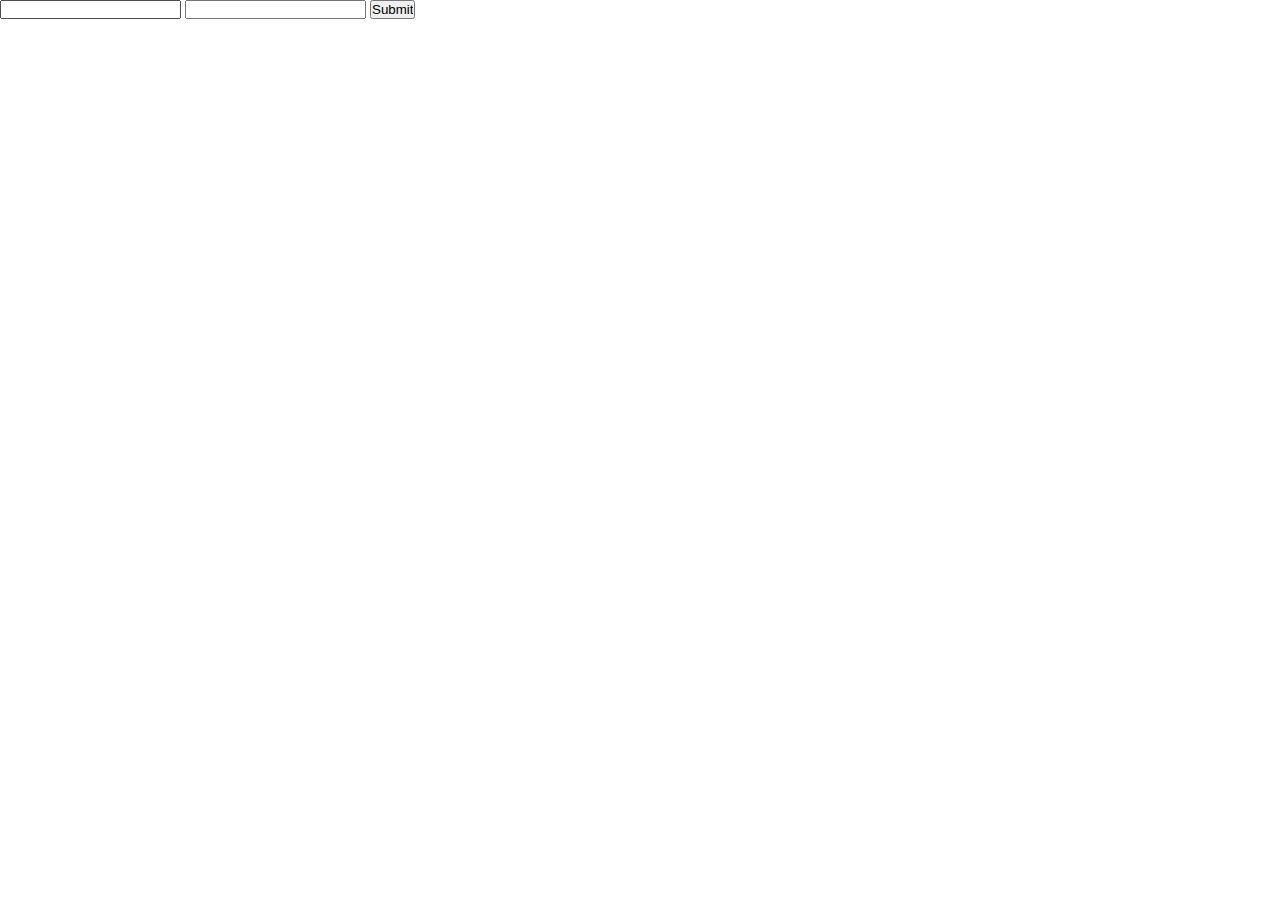
==== index.html @ df0c9df7 "feat: Implement prototype admin dashboard" ====
<!DOCTYPE html>
<html lang="ko">
	<head>
		<meta charset="UTF-8">
		<meta http-equiv="X-UA-Compatible" content="IE=edge">
		<meta name="viewport" content="width=device-width, initial-scale=1.0">
		<title>ISEGYE THEATER ADMIN</title>
		<style>
			* {
				margin: 0;
				padding: 0;
			}

			body {
				height: 100vh;
				width: 100vw;
			}
		</style>
	</head>
	<body>
		<form id="form">
			<!--<input type="email" id="email">-->
			<input type="text" id="email">
			<input type="password" id="password">

			<input type="submit">
		</form>

		<script>
			const form = window['document'].getElementById('form');
			const email = window['document'].getElementById('email');
			const password = window['document'].getElementById('password');

			function showList() {
				form.remove();

				window['document']['body']['innerHTML'] = `
					<ul>
						<li><a href="reports.html">reports</a></li>
					</ul>
				`;

				return;
			}

			if(form !== null && email !== null && password !== null) {
				if(window['localStorage'].getItem('refreshToken') === null) {
					form.addEventListener('submit', function (submitEvent) {
						submitEvent.preventDefault();

						window.fetch('https://api.isegye.kr/auth/login', {
							method: 'POST',
							headers: {
								'Content-Type': 'application/json',
							},
							body: JSON.stringify({
								email: decodeURIComponent(email['value']),
								password: decodeURIComponent(password['value'])
							})
						})
						.then(function (response) {
							return response.json();
						})
						.then(function (jsonResponse) {
							alert(JSON.stringify(jsonResponse, null, 2));
							
							if(jsonResponse['status'] === 'success') {
								if(jsonResponse['data']['user']['id'] === 0) {
									localStorage.setItem('refreshToken', jsonResponse['data']['refreshToken']);
									localStorage.setItem('accessToken', jsonResponse['data']['accessToken']);
									showList();

								} else {
									alert('FFFF');
								}
							}
							
							return;
						})
						.catch(console.log);
					
						return;
					});
				} else {
					showList();
				}
			}
		</script>
	</body>
</html>
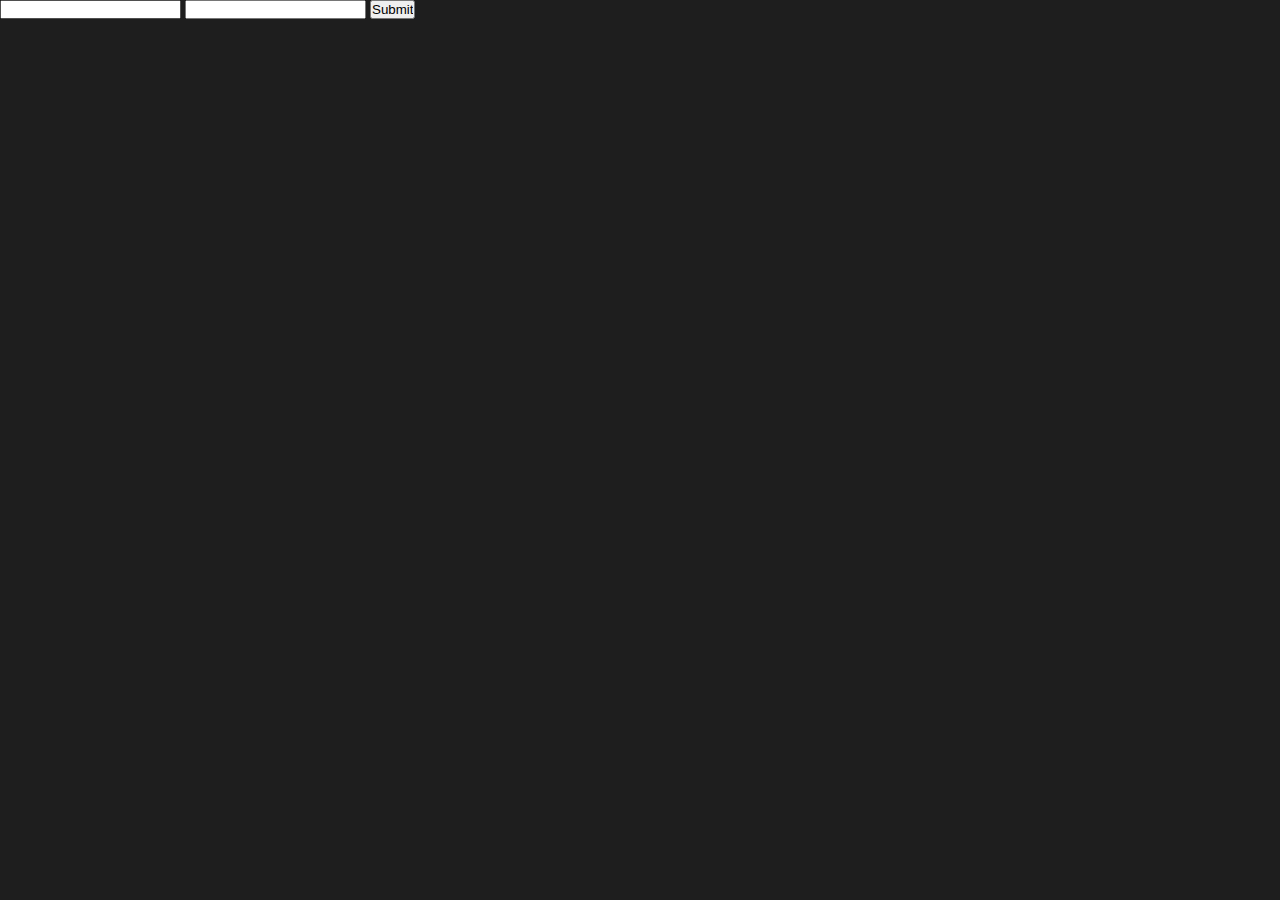
==== commit 9c9df58e: "refactor: Remove unnecessary tabs" ====
--- a/index.html
+++ b/index.html
@@ -4,87 +4,41 @@
 		<meta charset="UTF-8">
 		<meta http-equiv="X-UA-Compatible" content="IE=edge">
 		<meta name="viewport" content="width=device-width, initial-scale=1.0">
-		<title>ISEGYE THEATER ADMIN</title>
-		<style>
-			* {
-				margin: 0;
-				padding: 0;
-			}
-
-			body {
-				height: 100vh;
-				width: 100vw;
-			}
-		</style>
+		<title>Isegye Admin - Login</title>
+		<link rel="stylesheet" href="/stylesheet/common.css">
 	</head>
 	<body>
 		<form id="form">
-			<!--<input type="email" id="email">-->
-			<input type="text" id="email">
+			<input type="email" id="email">
 			<input type="password" id="password">
 
 			<input type="submit">
 		</form>
-
+		<script src="javascript/isegye.js"></script>
+		<script src="javascript/utility.js"></script>
 		<script>
-			const form = window['document'].getElementById('form');
-			const email = window['document'].getElementById('email');
-			const password = window['document'].getElementById('password');
-
-			function showList() {
-				form.remove();
-
-				window['document']['body']['innerHTML'] = `
-					<ul>
-						<li><a href="reports.html">reports</a></li>
-					</ul>
-				`;
+			window.addEventListener('keydown', function (event) {
+				if(event['keyCode'] === 27) {
+					location.replace('/main.html');
+				}
 
 				return;
-			}
+			});
 
-			if(form !== null && email !== null && password !== null) {
-				if(window['localStorage'].getItem('refreshToken') === null) {
-					form.addEventListener('submit', function (submitEvent) {
-						submitEvent.preventDefault();
+			const isegye = new Isegye(false);
+			const [form, email, password] = getElements(['form', 'email', 'password']);
 
-						window.fetch('https://api.isegye.kr/auth/login', {
-							method: 'POST',
-							headers: {
-								'Content-Type': 'application/json',
-							},
-							body: JSON.stringify({
-								email: decodeURIComponent(email['value']),
-								password: decodeURIComponent(password['value'])
-							})
-						})
-						.then(function (response) {
-							return response.json();
-						})
-						.then(function (jsonResponse) {
-							alert(JSON.stringify(jsonResponse, null, 2));
-							
-							if(jsonResponse['status'] === 'success') {
-								if(jsonResponse['data']['user']['id'] === 0) {
-									localStorage.setItem('refreshToken', jsonResponse['data']['refreshToken']);
-									localStorage.setItem('accessToken', jsonResponse['data']['accessToken']);
-									showList();
+			form.addEventListener('submit', function (event) {
+				event.preventDefault();
 
-								} else {
-									alert('FFFF');
-								}
-							}
-							
-							return;
-						})
-						.catch(console.log);
-					
-						return;
-					});
-				} else {
-					showList();
-				}
-			}
+				isegye.login(email['value'], password['value'])
+				.then(function () {
+					location.replace('/main.html');
+
+					return;
+				})
+				.catch(alert);
+			});
 		</script>
 	</body>
 </html>--- a/stylesheet/common.css
+++ b/stylesheet/common.css
@@ -0,0 +1,11 @@
+* {
+	margin: 0;
+	padding: 0;
+}
+
+body {
+	height: 100vh;
+	width: 100vw;
+	background-color: #1e1e1e;
+	color: #ffffff;
+}